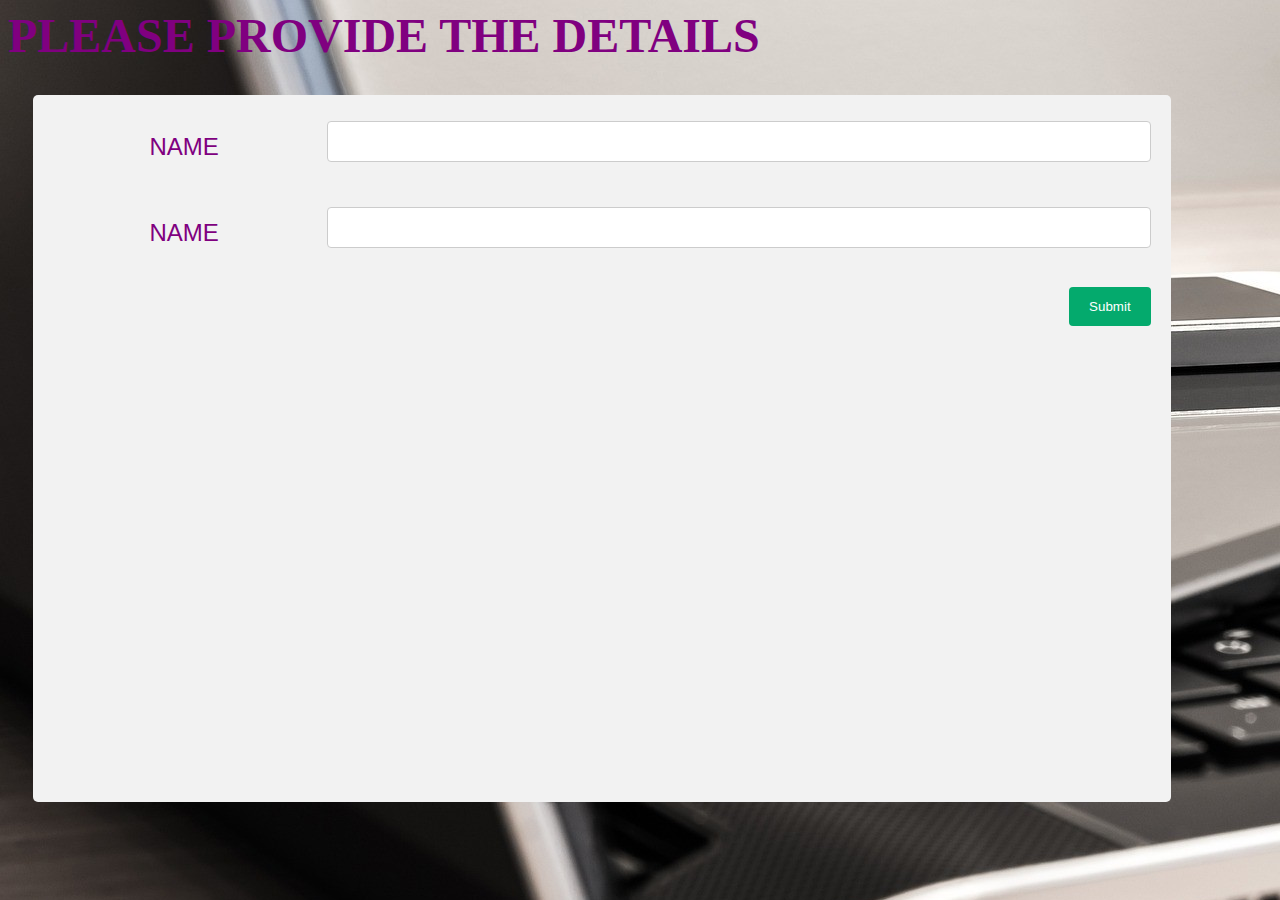
==== formdata.html @ ee87aa7f "Add files via upload" ====
<html>
<head>

<link href="mystyle.css" rel="stylesheet">

</head>
<body>

<h1>Please provide the details</h1>

<div class="container">
  <form action="adddata.php" method="post">
  <div class="row">
    <div class="col-lable">
      <label for="fname">Name</label>
    </div>
    <div class="col-txt">
      <input type="text" id="fname" name="fname">
    </div>
  </div>
    <br>
    <div class="row">
    <div class="col-lable">
      <label for="fname">Name</label>
    </div>
    <div class="col-txt">
      <input type="text" id="fname" name="femail">
    </div>
  </div>
  <br>
  <div class="row">
    <input type="submit" value="Submit">
  </div>
  </form>
</div>

</body>
</html>
---- mystyle.css ----
html, body {
  background: url(headerimage.jpg) no-repeat fixed; 
  background-size:95%
  font-family: 'Montserrat', sans-serif;
    text-transform: uppercase;
  color:purple


}
hr {
  max-width: 65px;
  border-width: 3px;
  border-color: #F05F44;
}

h1 {
  font-size: 3rem; 
  color: purple;
}

.buffer {
  height: 10rem;
}

.button1 {
  background-color: #4CAF50; /* Green */
  border: none;
  color: white;
  padding: 16px 32px;
  text-align: center;
  text-decoration: none;
  display: inline-block;
  font-size: 16px;
  margin: 4px 2px;
  transition-duration: 0.4s;
  cursor: pointer;
}

.button1:hover {
  background-color: #4CA888;
  color: white;
}

.container {
  font-family: arial;
  font-size: 24px;
  margin: 25px;
  width: 90%;
  height: 80%;
  /* Setup */
  position: relative;
  justify-content: center;
  text-align:center;
  color:purple;
  outline:dashe;

}

.child {
  top: 50%;
  left: 50%;
  transform: translate(-50%, -50%);
  }
 
 * {
  box-sizing: border-box;
}

input[type=text], select, textarea {
  width: 100%;
  padding: 12px;
  border: 1px solid #ccc;
  border-radius: 4px;
  resize: vertical;
}

label {
  padding: 12px 12px 12px 0;
  display: inline-block;
}

input[type=submit] {
  background-color: #04AA6D;
  color: white;
  padding: 12px 20px;
  border: none;
  border-radius: 4px;
  cursor: pointer;
  float: right;
}

input[type=submit]:hover {
  background-color: #45a049;
}

.container {
  border-radius: 5px;
  background-color: #f2f2f2;
  padding: 20px;
}

.col-lable {
  float: left;
  width: 25%;
  margin-top: 6px;
}

.col-txt {
  float: left;
  width: 75%;
  margin-top: 6px;
}

/* Clear floats after the columns */
.row::after {
  content: "";
  display: table;
  clear: both;
}

/* Responsive layout - when the screen is less than 600px wide, make the two columns stack on top of each other instead of next to each other */
@media screen and (max-width: 600px) {
  .col-lable, .col-txt, input[type=submit] {
    width: 100%;
    margin-top: 0;
  }
}
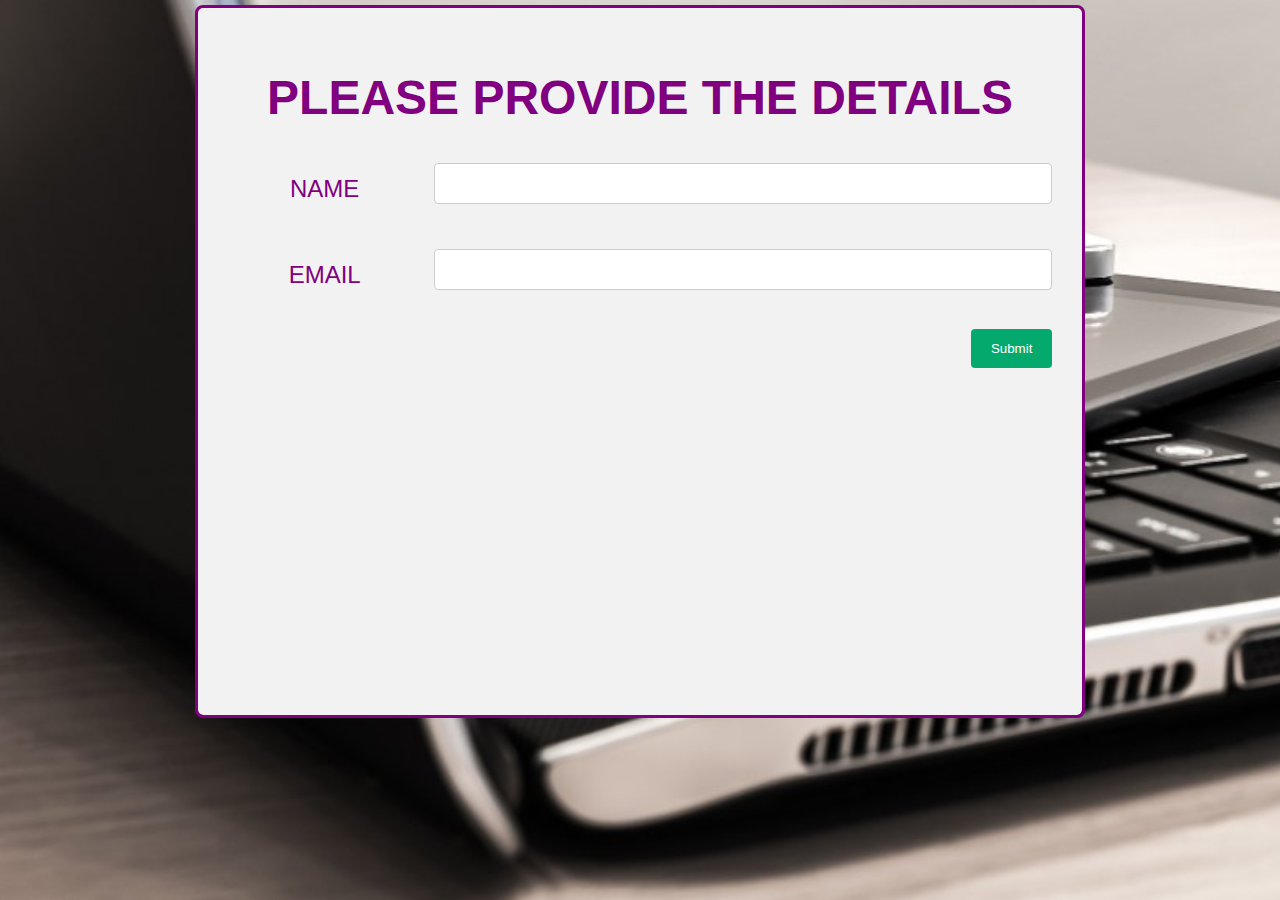
==== commit ae65ff95: "Add files via upload" ====
--- a/formdata.html
+++ b/formdata.html
@@ -5,34 +5,32 @@
 
 </head>
 <body>
-
-<h1>Please provide the details</h1>
-
-<div class="container">
-  <form action="adddata.php" method="post">
-  <div class="row">
-    <div class="col-lable">
-      <label for="fname">Name</label>
+  <div class="container">
+    <h1>Please provide the details</h1>
+    <form action="adddata.php" method="post">
+      
+      <div class="row">
+        <div class="col-lable">
+          <label for="fname">Name</label>
+        </div>
+        <div class="col-txt">
+          <input type="text" id="fname" name="fname">
+        </div>
+      </div>
+      <br>
+      <div class="row">
+        <div class="col-lable">
+          <label for="femail">Email</label>
+        </div>
+        <div class="col-txt">
+          <input type="text" id="femail" name="femail">
+        </div>
+      </div>
+      <br>
+      <div class="row">
+        <input type="submit" value="Submit">
+      </div>
+      </form>
     </div>
-    <div class="col-txt">
-      <input type="text" id="fname" name="fname">
-    </div>
-  </div>
-    <br>
-    <div class="row">
-    <div class="col-lable">
-      <label for="fname">Name</label>
-    </div>
-    <div class="col-txt">
-      <input type="text" id="fname" name="femail">
-    </div>
-  </div>
-  <br>
-  <div class="row">
-    <input type="submit" value="Submit">
-  </div>
-  </form>
-</div>
-
-</body>
+  </body>
 </html>--- a/mystyle.css
+++ b/mystyle.css
@@ -1,10 +1,9 @@
 html, body {
-  background: url(headerimage.jpg) no-repeat fixed; 
-  background-size:95%
+  background: url(headerimage.jpg) no-repeat fixed;
   font-family: 'Montserrat', sans-serif;
-    text-transform: uppercase;
-  color:purple
-
+  text-transform: uppercase;
+  color:purple;
+  background-size: cover;
 
 }
 hr {
@@ -45,14 +44,20 @@
   font-family: arial;
   font-size: 24px;
   margin: 25px;
-  width: 90%;
   height: 80%;
   /* Setup */
   position: relative;
   justify-content: center;
   text-align:center;
   color:purple;
-  outline:dashe;
+  outline:solid;
+  border-radius: 5px;
+  background-color: #f2f2f2;
+  padding: 30px;
+  box-align: center;
+  position: relative;
+  max-width: 70%;
+  margin: auto;
 
 }
 
@@ -93,11 +98,11 @@
   background-color: #45a049;
 }
 
-.container {
+/*.container {
   border-radius: 5px;
   background-color: #f2f2f2;
   padding: 20px;
-}
+}*/
 
 .col-lable {
   float: left;
